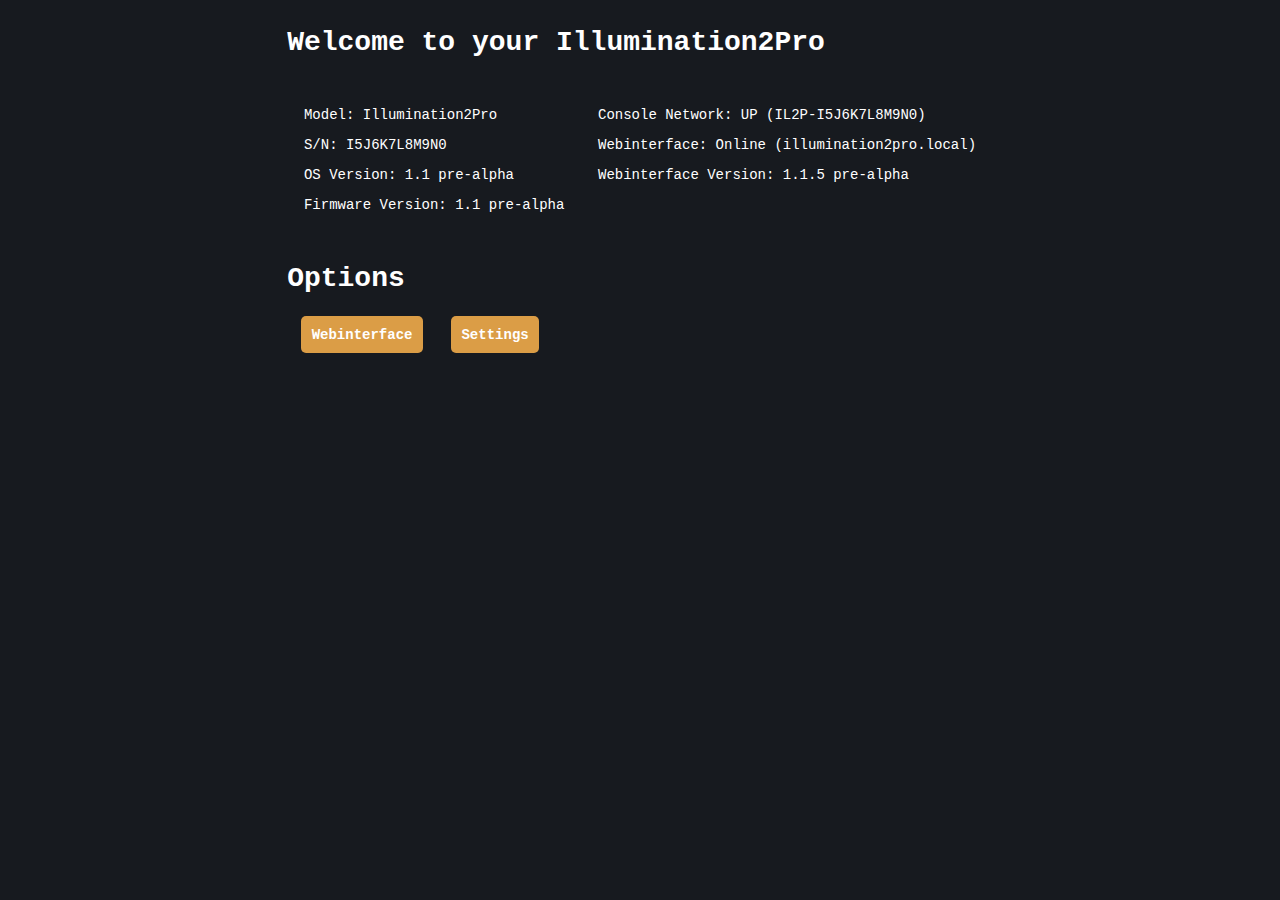
==== il2p code/web/index.html @ 8cb94117 "added index.html (@webinterface)" ====
<!DOCTYPE html>
<html lang="en">

<head>
    <meta charset="UTF-8">
    <meta http-equiv="X-UA-Compatible" content="IE=edge">
    <meta name="viewport" content="width=device-width, initial-scale=1.0">
    <title>Welcome to Illumination2Pro</title>
    <link rel="icon" href="favicon.ico" type="image/x-icon">

    <link rel="stylesheet" href="style.css">
    <link rel="stylesheet" href="fader.css">

</head>

<body>
    <section>
        <h1>Welcome to your Illumination2Pro</h1>
        <div class="system">
            <div class="sysinfo">
                <p>Model: Illumination2Pro</p>
                <p>S/N: I5J6K7L8M9N0</p>
                <p>OS Version: 1.1 pre-alpha</p>
                <p>Firmware Version: 1.1 pre-alpha</p>
            </div>
            <div class="sysstat">
                <p>Console Network: UP (IL2P-I5J6K7L8M9N0)</p>
                <p>Webinterface: Online (illumination2pro.local)</p>
                <p>Webinterface Version: 1.1.5 pre-alpha</p>
            </div>
        </div>
        <h1>Options</h1>
        <div class="menu">
            <div class="menuitem">
                <a href="http://illumination2pro.local/console" class="button">Webinterface</a>
            </div>
            <div class="menuitem">
                <a href="http://illumination2pro.local/console" class="button">Settings</a>
            </div>
        </div>
    
    </section>
</body>
</html>
---- il2p code/web/style.css ----
body{
    background: #171a1f;
    color: #fff;
    font-family: 'Courier New', Courier, monospace;
    font-size: 14px;
    display: flex;
    flex-direction: column;
    align-items: center;
    justify-content: center;
    height: auto;
}

.system {
    display: flex;
    flex-direction: row;
    justify-content: center;
    
}
h1.system {
    text-align: center;
}
.sysinfo, .sysstat{
    margin: 1.2em;
}

.menu{
    display: flex;
    flex-direction: row;
}
.menuitem {
    margin: 1em;
}

.menuitem a.button{
    background-color: rgb(219, 157, 70);
    width: fit-content;
    padding: 0.75em;
    color: #fff;
    font-size: 1em;
    text-decoration: none;

}


.container{
    display: flex;
    flex-direction: column;
    align-items: left;
    justify-content: center;
    width: 90vw;
    line-height: 1em;
}

.Console {
    background: #2f3135;
    color: #fff;
    font-family: 'Courier New', Courier, monospace;
    font-size: 14px;
    padding: 10px;
    border-radius: 15px;
    width: 90vw;
    height: 65vw;
    overflow-y: hidden;
    overflow-x: hidden;
    display: flex;
    flex-direction: row;
}

.faderwing{
    background: #5b6375;
    color: #fff;
    font-family: 'Courier New', Courier, monospace;
    font-size: 12px;
    padding: 10px;
    border-radius: 10px;
    width: calc(55vw - 5px);
    height: calc(65vw - 20px);
    overflow-y: hidden;
    overflow-x: hidden;
    margin-right: 10px;
}
.commandwing{
    background: #5b6375;
    color: #fff;
    font-family: 'Courier New', Courier, monospace;
    font-size: 16px;
    padding: 10px;
    border-radius: 10px;
    width: calc(35vw - 5px);
    height: calc(65vw - 20px);
    overflow-y: hidden;
    overflow-x: hidden;
}

.button-bank{
    display: flex;
    flex-direction: row;
    justify-content: center;
}
.buttonblock{
    display: flex;
    flex-direction: row;
    justify-content: center;
    align-items: center;
    margin-top: 1em;
    margin-left: 1em;
    margin-right: 1em;
}
.buttonblock#vertical{
    flex-direction: column;
    
}
.button-wrapper{
    width: 3vw;
    height: 3vw;
    position: relative;
    margin-left: 0.2em;
    margin-right: 0.2em;
}
.button-wrapper#vertical{
    width: 3vw;
    height: 3vw;
    position: relative;
    margin-top: 0.2em;
    margin-bottom: 0.2em;
}
.button {
    width: 3vw;
    height: 3vw;
    background: #222222;
    color: #fff;
    font-family: 'Courier New', Courier, monospace;
    font-size: 12px;
    font-weight: bold;
    border-radius: 5px;
    border: none;
    cursor: pointer;
    text-align: center;

}

.spacer {
    height: 18vw;
}

.controlsection{
    display: flex;
    flex-direction: row;
    justify-content: left;
    align-items: center;
    margin-top: 1em;
    margin-left: 1em;
    margin-right: 1em;
}
.controlsection#display {
    height: 8vw;
    background-color: #000000;
    border-radius: 5px;
}

.stack {
    display: flex;
    flex-direction: column;
    justify-content: left;
}
.stack#minusmargin{
    margin-left: -1rem;
}

.button-group {
    display: flex;
    flex-direction: row;
    justify-content: center;
    align-items: center;
}

.group {
    display: flex;
    flex-direction: column;
    justify-content: center;
    align-items: center;
}
---- il2p code/web/fader.css ----
input.fader {
  margin: auto;
  -webkit-appearance: none;
  position: relative;
  overflow: hidden;
  height: 3vw;
  width: 16vw;
  cursor: pointer;
  transform: rotate(-90deg);
  transform-origin: left top;
  margin-top: 16vw;
  border-radius: 5px;
  background: #222222;
  color: #fff;
}
.fader::-webkit-slider-thumb {
  -webkit-appearance: none;
  width: 1vw;
  height: 3vw;
  background-color: rgb(156, 156, 156);
  overflow: visible;
  cursor: pointer;
}

.fader-wrapper{
  width: 3vw;
  height: 16vw;
  position: relative;
  margin-left: 0.2em;
  margin-right: 0.2em;
}

.faderblock {
  display: flex;
  flex-direction: row;
  justify-content: center;
  align-items: center;
  margin: 1em;
}

.bank {
  display: flex;
  flex-direction: row;
  justify-content: center;
}
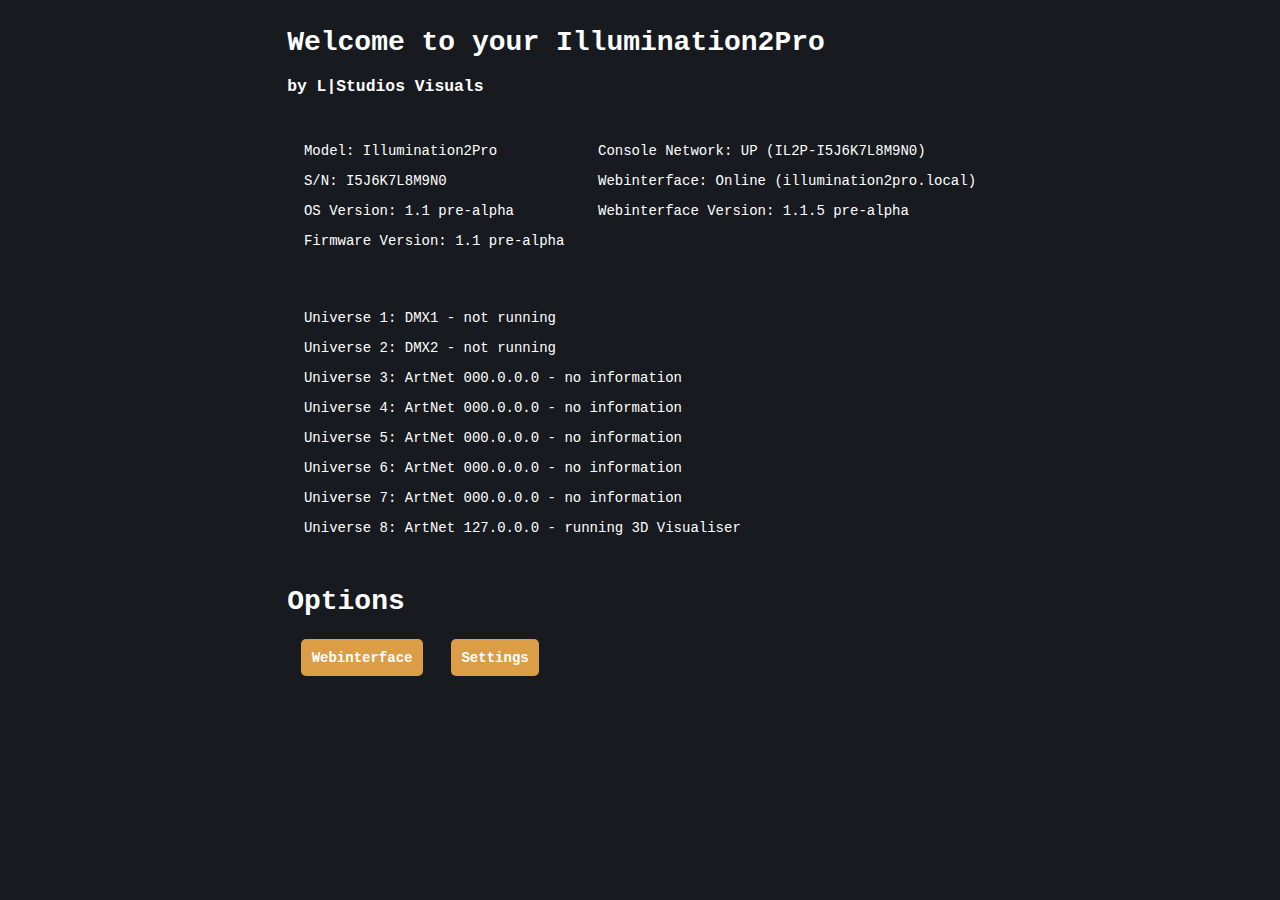
==== commit f4f42025: "edited index.html" ====
--- a/il2p code/web/index.html
+++ b/il2p code/web/index.html
@@ -16,6 +16,8 @@
 <body>
     <section>
         <h1>Welcome to your Illumination2Pro</h1>
+        <h3>by L|Studios Visuals</h3>
+        
         <div class="system">
             <div class="sysinfo">
                 <p>Model: Illumination2Pro</p>
@@ -27,6 +29,18 @@
                 <p>Console Network: UP (IL2P-I5J6K7L8M9N0)</p>
                 <p>Webinterface: Online (illumination2pro.local)</p>
                 <p>Webinterface Version: 1.1.5 pre-alpha</p>
+            </div>
+        </div>
+        <div class="system">
+            <div class="outputs">
+                <p>Universe 1: DMX1 - not running</p>
+                <p>Universe 2: DMX2 - not running</p>
+                <p>Universe 3: ArtNet 000.0.0.0 - no information</p>
+                <p>Universe 4: ArtNet 000.0.0.0 - no information</p>
+                <p>Universe 5: ArtNet 000.0.0.0 - no information</p>
+                <p>Universe 6: ArtNet 000.0.0.0 - no information</p>
+                <p>Universe 7: ArtNet 000.0.0.0 - no information</p>
+                <p>Universe 8: ArtNet 127.0.0.0 - running 3D Visualiser</p>
             </div>
         </div>
         <h1>Options</h1>
--- a/il2p code/web/style.css
+++ b/il2p code/web/style.css
@@ -13,14 +13,18 @@
 .system {
     display: flex;
     flex-direction: row;
-    justify-content: center;
+    justify-content: left;
     
 }
 h1.system {
     text-align: center;
 }
-.sysinfo, .sysstat{
+.sysinfo, .sysstat, .outputs{
     margin: 1.2em;
+}
+.outputs{
+    justify-content: left;
+    text-align: left;
 }
 
 .menu{
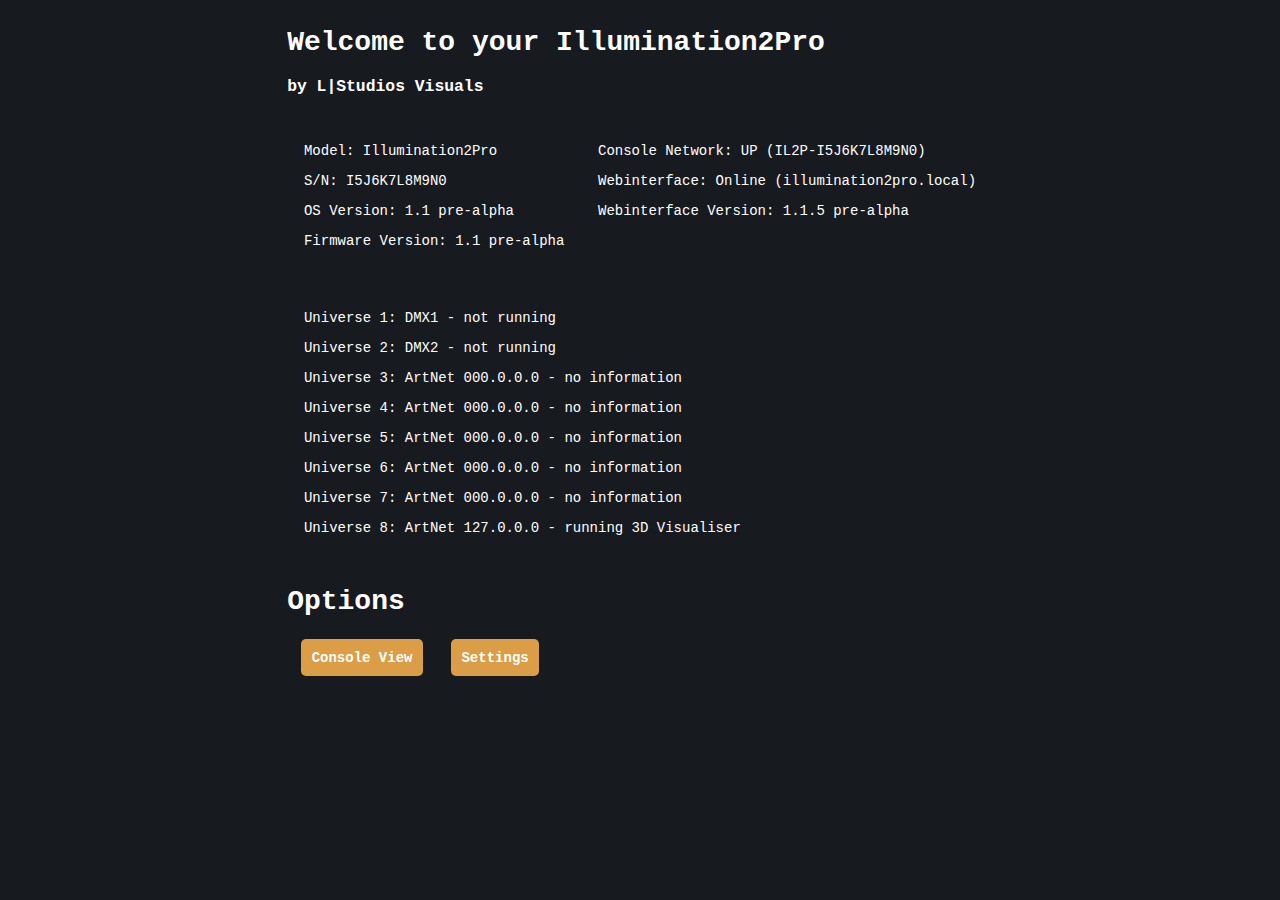
==== commit a28c65d1: "updated index.html" ====
--- a/il2p code/web/index.html
+++ b/il2p code/web/index.html
@@ -46,10 +46,10 @@
         <h1>Options</h1>
         <div class="menu">
             <div class="menuitem">
-                <a href="http://illumination2pro.local/console" class="button">Webinterface</a>
+                <a href="http://illumination2pro.local/consoleview.html" class="button">Console View</a>
             </div>
             <div class="menuitem">
-                <a href="http://illumination2pro.local/console" class="button">Settings</a>
+                <a href="http://illumination2pro.local/settings.html" class="button">Settings</a>
             </div>
         </div>
     
